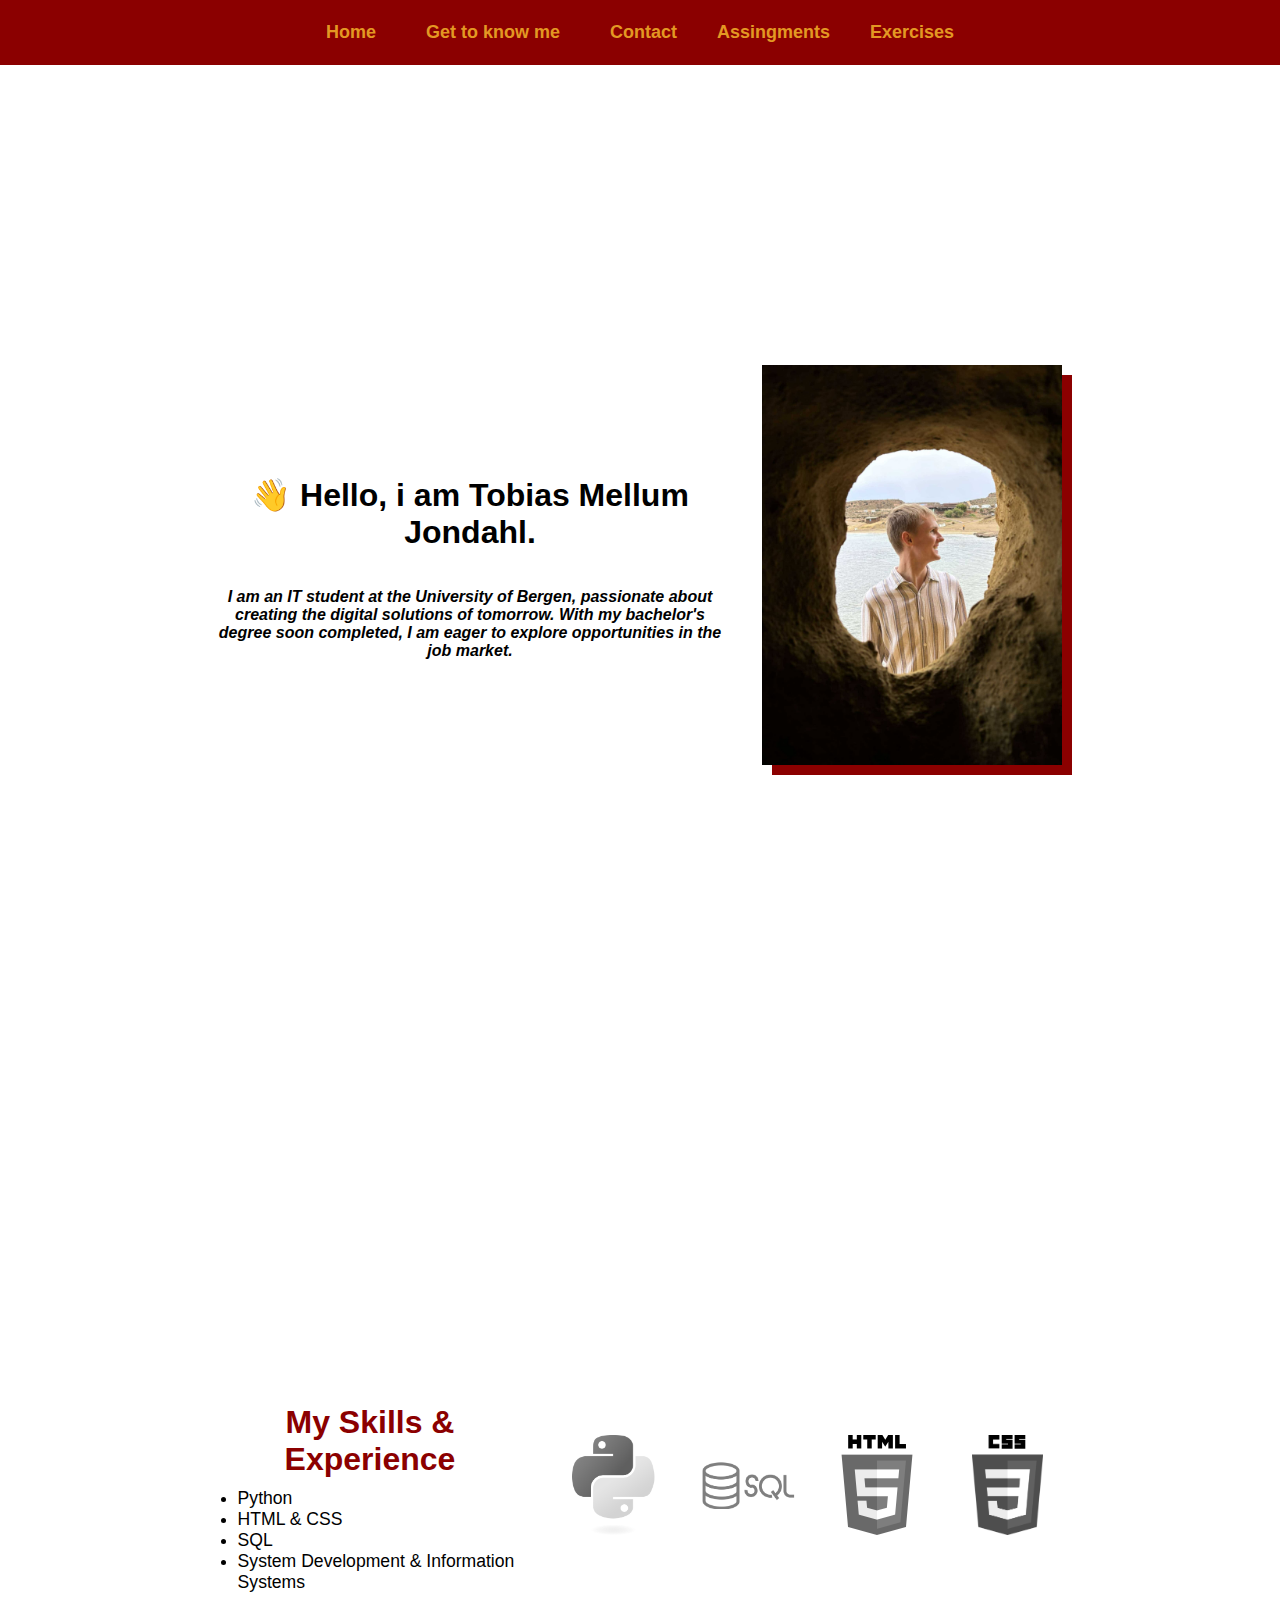
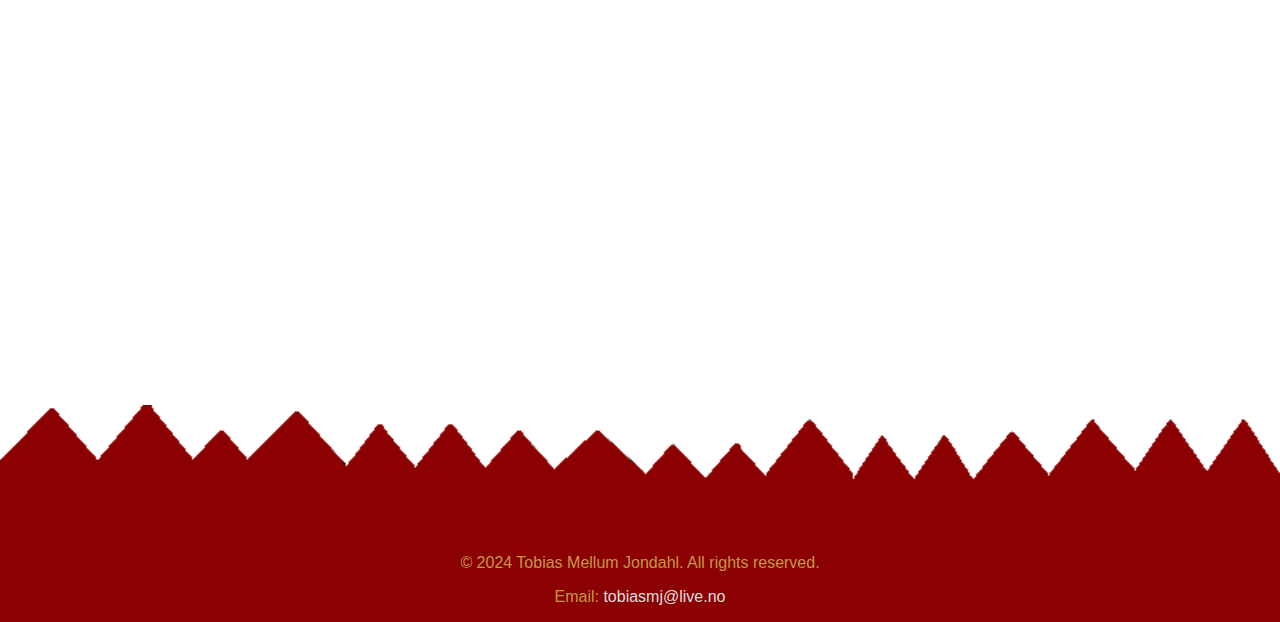
==== index.html @ 2f1b714f "Alle filer fra tidligere personlig nettside" ====
<!DOCTYPE html>
<html lang="en">
<head>
    <meta charset="UTF-8">
    <title>My Portfolio</title>
    <link rel="stylesheet" href="css/main.css">
</head>
<body>
    <header>
        <nav>
            <ul>
                <li><a href="index.html">Home</a></li>
                <li><a href="about.html">Get to know me</a></li>
                <li><a href="contact.html">Contact</a></li>
                <div class="dropdown">
                    <button class="dropbtn">Assingments</button>
                    <div class="dropdown-content">
                        <a href="assignments/assingment1.html">Assignment 1</a>
                        <a href="assignments/assingment2.html">Assignment 2</a>
                        <a href="assignments/assingment3.html">Assignment 3</a>
                        <a href="assignments/assingment4.html">Assingment 4</a>
                    </div>
                </div>
                <li><a href="exercises/exercises.html">Exercises</a></li>
            </ul>
        </nav>
    </header>
    <main>
        <section class="intro">
            <div class="intro_textbox">
                <h1>&#128075; Hello, i am Tobias Mellum Jondahl.</h1>
                <p class="intro_text">
                    I am an IT student at the University of Bergen,
                    passionate about creating the digital solutions of tomorrow.
                    With my bachelor's degree soon completed, I am eager to explore opportunities in the job market.
                </p>
            </div>
            <div class="intro_imagebox">
                <svg class="svg_shadow" xmlns="http://www.w3.org/2000/svg">
                    <rect width="100%" height="100%" fill="darkred"></rect>
                </svg>
                <img src="images/Tobias%20side%20profile.jpg" class="picture_of_me" alt="Photo of me through a hole in the wall, lookin to my left">
                <img src="images/Tobias%20front%20profile.jpg" class="picture_of_me_hover" alt="Photo of me through a hole in the wall, looking at the camera">
            </div>
        </section>
        <section class="skills_experience">
            <div class="skills_text">
                <h2>My Skills & Experience</h2>
                <ul class="skills_ul">
                    <li>Python</li>
                    <li>HTML & CSS</li>
                    <li>SQL</li>
                    <li>System Development & Information Systems</li>
                </ul>
            </div>
            <div class="skills_graphic">
                <img src="images/Python-logo-notext.svg.png" alt="Skills and Experience Graphic">
                <img src="images/Sql_data_base_with_logo.svg.png" alt="Logo of SQL">
                <img src="images/HTML5_logo_and_wordmark.svg.png" alt="Logo of HTML5">
                <img src="images/CSS3_logo_and_wordmark.svg.png" alt="Logo of CSS3">
            </div>
        </section>

    </main>
    <footer>
        <img src="images/Bryggen_svart.png" class="bryggen-image" alt="Picture of the wharf in Bergen">
        <p>&copy; 2024 Tobias Mellum Jondahl. All rights reserved.</p>
        <p>Email: <a href="mailto:tobiasmj@live.no">tobiasmj@live.no</a></p>
    </footer>
</body>
</html>
---- css/main.css ----
/*TESTING AREA*/

.test_image{
    width:68vw;
    align-self: center;
    height:200vh;
}


/*TESTING AREAD*/

/* Breakpoints */

/* Tablet View (768px and below) */
@media screen and (max-width: 768px) {
    .intro {
        flex-direction: column; /* Stack text and image vertically instead of horizontal*/
        text-align: center;
    }

    .intro_text {
        margin-bottom: 20px; /*Add space below the text */
    }

    .skills_ul {
        text-align: center; /*center the skill list */
    }

    .skills_graphic img {
        width: 60%; /*Adjust the image size for tablets */
    }
}

/* Mobile View (480px and below) */
@media screen and (max-width: 480px) {
    .intro,
    .skills_experience {
        flex-direction: column; /* Stack divs vertically */
        align-items: center; /* Center-align content */
        text-align: center; /* Ensure text is centered */
    }

    .intro_imagebox,
    .skills_graphic {
        margin-top: 20px; /* Add spacing between text and image */
        width: 100%; /* Ensure image container fits the screen */
        max-width: 300px; /* Optional: limit the image size */
        height: auto; /* Maintain aspect ratio */
    }

    .skills_text,
    .intro_textbox {
        width: 100%; /* Full width for text content */
        text-align: center; /* Center-align the text */
    }

    .contact-form {
        width: 100%; /* Form takes full width on mobile */
        padding: 20px; /* Reduce padding for smaller screens */
    }

    .map iframe {
        width: 100%; /* Ensure map iframe is full width */
        height: 200px; /* Adjust height for mobile screens */
    }

    footer {
        font-size: 12px; /* Adjust footer text size */
        padding: 10px 5px; /* Slightly smaller padding */
    }
}
/* Breakpoints */

html, body {
    height: 100%;
    margin: 0;
    padding: 0;
    font-family: Helvetica, helvetica, arial, sans-serif;
    background-color: white;
    display: flex;
    flex-direction: column;
}

header {
    background-color: darkred;
    padding: 10px 0;
    text-align: right;
}

nav ul {
    list-style-type: none;
    display: flex;
    justify-content: center;
    margin: 0;
    padding: 0;
    height: 5vh;
    align-items: center;
}

nav ul li {
    margin: 0 25px;
}

nav ul li a {
    color: #e39823;
    text-decoration: none;
    font-weight: bold;
    font-size: large;
}

nav ul li a:hover {
    color: whitesmoke;
}

h1{
    font-size: 32px;
    font-weight: bold;
    font-family: helvetica, arial, sans-serif;
}


/* Dropdown Button */
.dropbtn {
    background-color: darkred;
    color: #e39823;
    padding: 0px;
    border: none;
    text-decoration: none;
    font-weight: bold;
    font-size: large;
    margin: 0 15px;
}

.dropdown {
  position: relative;
  display: inline-block;
}

/* Dropdown Content (Hidden by Default) */
.dropdown-content {
    display: none;
    position: absolute;
    background-color: orange;
    min-width: 160px;
    z-index: 10;
    text-align: left;
}

/* Links inside the dropdown */
.dropdown-content a {
  color: darkred;
  padding: 12px 16px;
  text-decoration: none;
  display: block;
}

/* Change color of dropdown links on hover */
.dropdown-content a:hover {
    background-color: darkorange;
}

/* Show the dropdown menu on hover */
.dropdown:hover .dropdown-content {
    display: block;
}

/* Main Content Area */
main {
    padding: 50px;
    text-align: center;
    flex: 1;
    display: flex;
    flex-direction: column;
    justify-content: flex-start;
}

.intro{
    display: flex; /* puts the two div side by side */
    align-items: center;
    gap: 40px;
    width: 66vw;
    align-self: center;
    height: 100vh;
    margin: auto;
    min-height: 100vh; /* Ensures section takes up the full viewport height */
}

.intro_textbox{
    flex: 1;
    display: flex;
    flex-direction: column;
    justify-content: center;
}

.intro_text{
    text-align: center;
    font-size: 16px;
    font-weight: bold;
    font-style: italic;
}

.intro_imagebox {
    position: relative; /* Ensures positioning context for absolute elements */
    width: 300px; /* Set your specific width */
    height: 400px; /* Set your specific height */
}

.svg_shadow {
    position: absolute;
    top: 10px; /* Offset down */
    left: 10px; /* Offset right */
    width: 100%; /* Matches the image size */
    height: 100%;
    background: darkred; /* Shadow color */
    z-index: 1; /* Behind the image */
}

.picture_of_me {
    width: 100%; /* Image fits the box dimensions */
    height: 100%;
    display: block;
    position: relative; /* Keeps the picture in its correct flow */
    z-index: 2; /* Ensures image is above the shadow */
    transition: opacity 0.5s ease-in-out; /* Hover transition */
}

.picture_of_me_hover {
    display: block;
    width: 100%; /* Same size as the original image */
    height: 100%;
    position: absolute; /* Align directly on top */
    top: 0; /* Aligns the hover image to the top of container */
    left: 0; /* Aligns hover image to the left of container */
    opacity: 0; /* Initially invisible */
    transition: opacity 0.5s ease-in-out; /* Smooth fade-in effect */
    z-index: 2; /* Stacks it above the first image */
}

.intro_imagebox:hover .picture_of_me_hover {
    opacity: 1; /* Makes the second image visible on hover */
}

.skills_experience {
    display: flex;
    justify-content: space-between;
    align-items: center;
    gap: 40px;
    padding: 20px;
    width: 66vw;
    height: 100vh;
    margin: auto; /* Center the section horizontally */

}

.skills_text {
    flex: 1; /* Text occupies half the space */
    max-width: 50%;
    font-size: 1.1rem;
}

.skills_ul {
    margin: 0 auto; /* Centers the UL block horizontally */
    text-align: left; /* Ensures list text stays aligned to the left */
    display: table; /* Makes the UL a table-like block, allowing auto-centering */
}

.skills_text h2 {
    font-size: 2rem;
    margin-bottom: 10px;
    color: darkred;
}

.skills_text ul {
    list-style-type: disc;
    padding-left: 20px;
}

.skills_graphic {
    display: flex;
    justify-content: center; /* Centers images horizontally */
    align-items: center; /* Aligns images vertically */
    gap: 20px; /* Adds spacing between images */
    flex-wrap: wrap; /* Wraps to a new line if too many images */
    filter: grayscale(100%);
}

.skills_graphic img {
    width: 100px; /* Set a fixed width for all images */
    height: 100px; /* Set a fixed height for all images */
    object-fit: contain; /* Ensures the entire image fits inside without cropping */
    padding: 5px; /* Adds spacing inside each image container */
}

.bryggen-image {
    display: block;
    width: 100%; /* Bildet dekker hele sidens bredde */
    height: auto; /* Bevarer riktig proporsjon */
    margin-top: auto;
    z-index: 1;
}

.assingment3_image{
    width:40vw;
    align-self: center;
    height:auto;
}

iframe {
    width: 90%;
    height: 100vh;
    border: 2px grey solid;
    align-self: center;
}

.basic_section {
    width: 66vw;
    margin: auto;
    padding: 20px;
    box-sizing: border-box; /* Prevent content overflow */
}

.assingment_text{
    font-size: 16px;
    height: auto;
    width: 66vw;
    align-content: center;
}

.exercise_text{
    text-align: left;
}

.contact-section{
    text-align: center;
    width: 66vw;
    height: auto;
    align-self: center;
}

.contact-form {
    display: flex;
    flex-direction: column;
    gap: 15px;
    width: 80%;
    margin: auto;
    padding: 50px;
    border: 1px solid #ddd;
    border-radius: 8px;
    background-color: #f9f9f9;
}
.contact-form input,
.contact-form textarea {
    padding: 10px;
    font-size: 16px;
    border: 1px solid #ccc;
    border-radius: 5px;
    width: 100%;
}
.contact-form button {
    padding: 10px 20px;
    font-size: 16px;
    background-color: darkred;
    color: white;
    border: none;
    border-radius: 5px;
    cursor: pointer;
}
.contact-form button:hover {
    background-color: #a00;
}

.map {
    margin-top: 20px;
    width: 50%;
    height: auto;
}

/* Footer */
footer {
    background-color: darkred;
    color: #C4974B;
    text-align: center;
    width: 100%;
    position: relative;
    bottom: 0;
    margin-top: auto; /* Pushes footer to the bottom of the flex container */
}

footer a {
    color: #ddd;
    text-decoration: none;
    text-align: left;
}

footer a:hover {
    color: #fff;
}
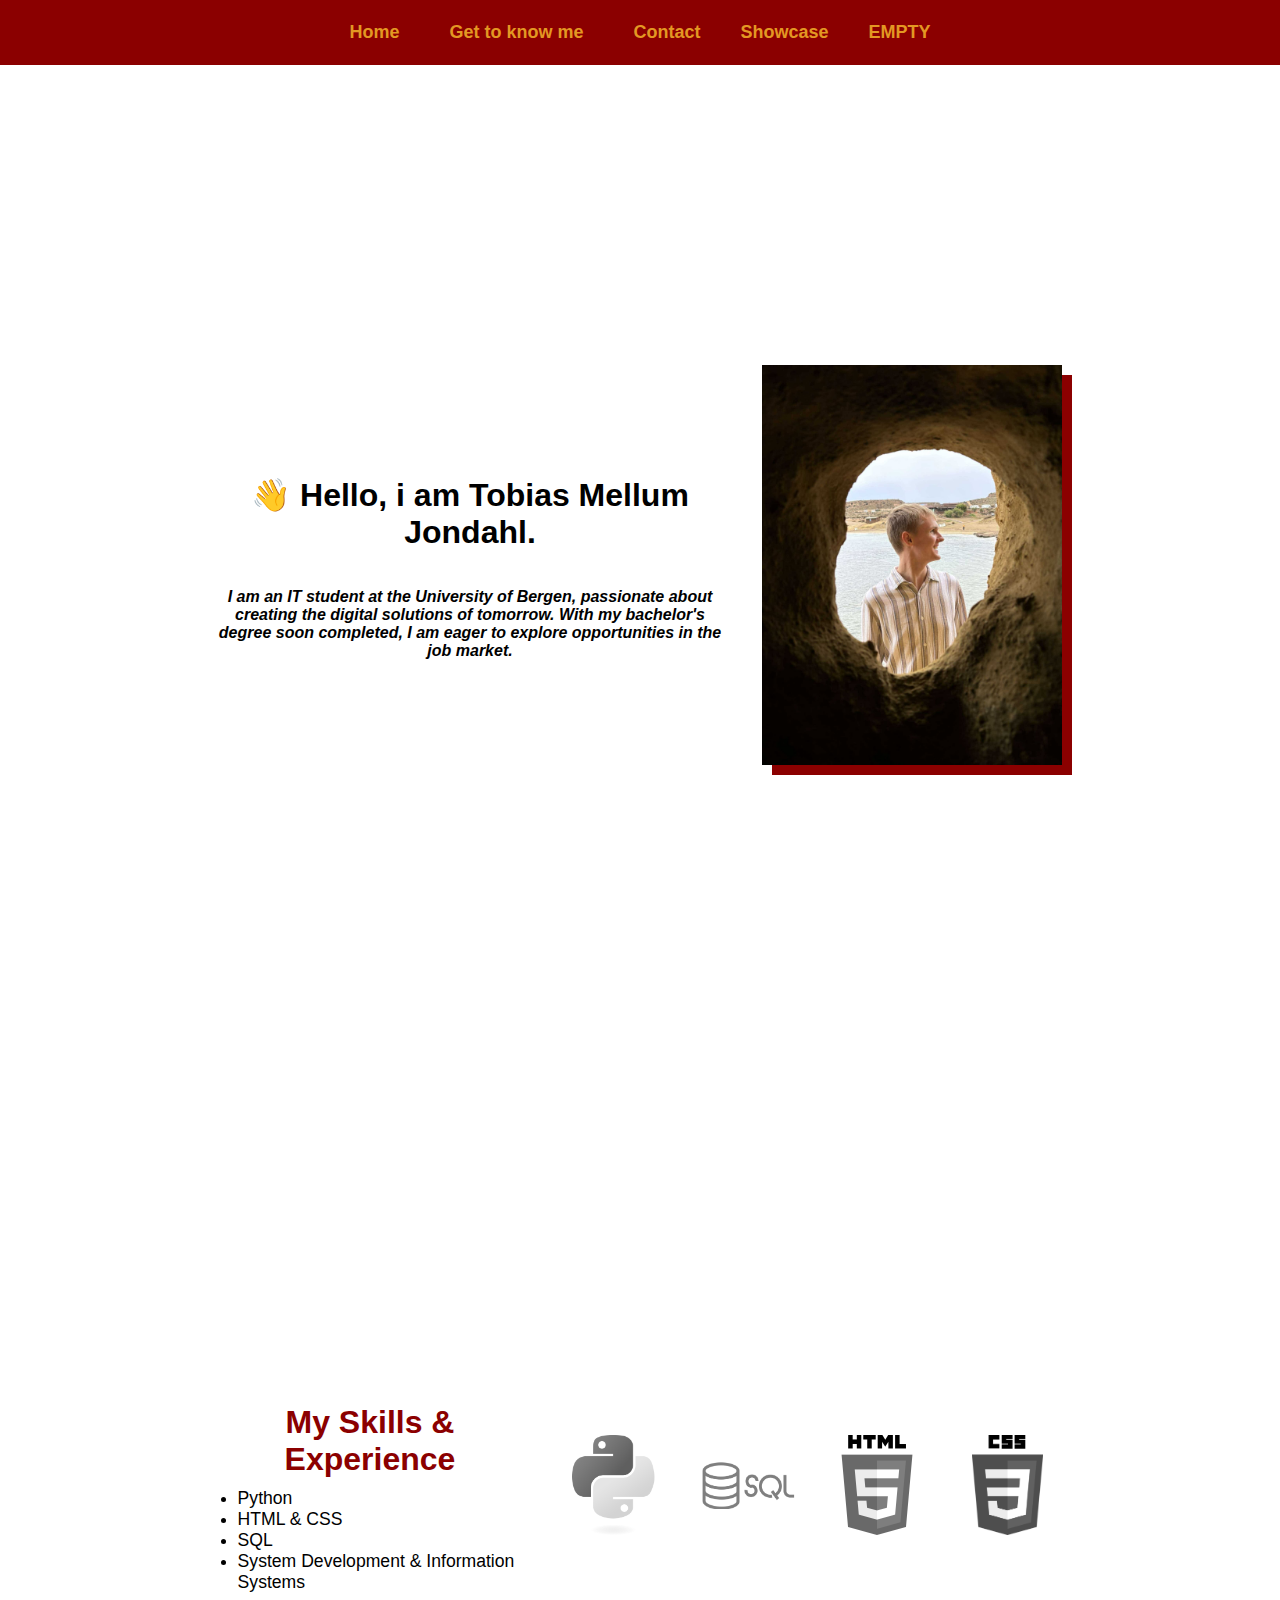
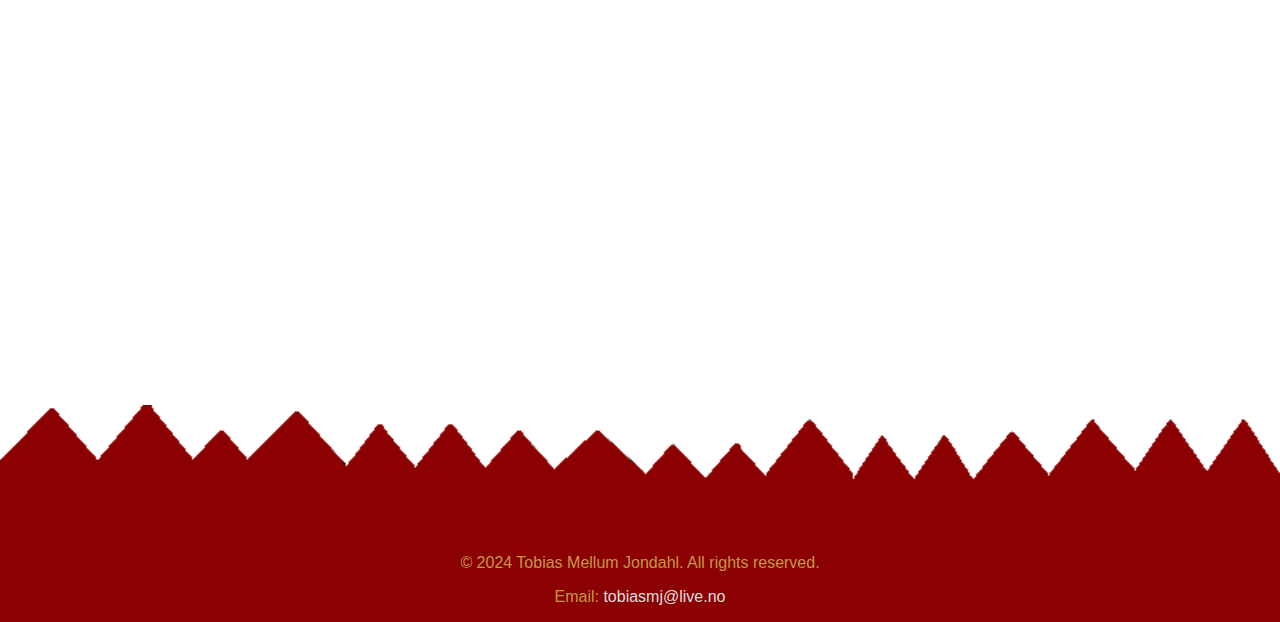
==== commit f59bcc49: "Removed files related to previous submission, and added Digital Creature (js)" ====
--- a/index.html
+++ b/index.html
@@ -13,15 +13,15 @@
                 <li><a href="about.html">Get to know me</a></li>
                 <li><a href="contact.html">Contact</a></li>
                 <div class="dropdown">
-                    <button class="dropbtn">Assingments</button>
+                    <button class="dropbtn">Showcase</button>
                     <div class="dropdown-content">
-                        <a href="assignments/assingment1.html">Assignment 1</a>
-                        <a href="assignments/assingment2.html">Assignment 2</a>
-                        <a href="assignments/assingment3.html">Assignment 3</a>
+                        <a href="assignments/Digital_Creature.html">Digital Creature</a>
+                        <a href="">EMPTY</a>
+                        <a href="">EMPTY</a>
                         <a href="assignments/assingment4.html">Assingment 4</a>
                     </div>
                 </div>
-                <li><a href="exercises/exercises.html">Exercises</a></li>
+                <li><a href="">EMPTY</a></li>
             </ul>
         </nav>
     </header>
--- a/css/main.css
+++ b/css/main.css
@@ -299,12 +299,6 @@
     z-index: 1;
 }
 
-.assingment3_image{
-    width:40vw;
-    align-self: center;
-    height:auto;
-}
-
 iframe {
     width: 90%;
     height: 100vh;
